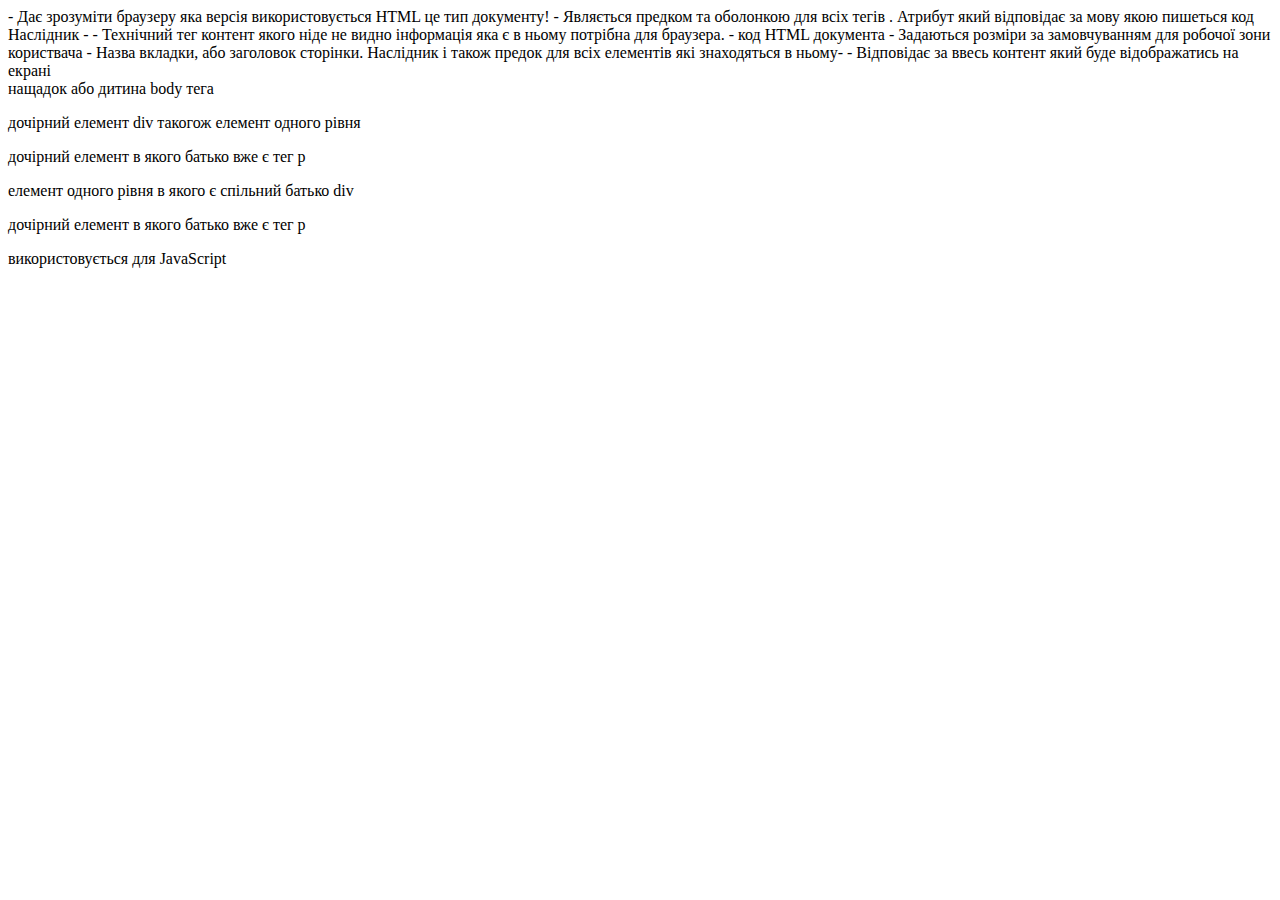
==== domashka_1/index.html @ 8a9f23c8 "init" ====
<!DOCTYPE html> - Дає зрозуміти браузеру яка версія використовується HTML це тип документу!
<html lang="en"> - Являється предком та оболонкою для всіх тегів . Атрибут який відповідає за мову якою пишеться код
  Наслідник  -  <head> - Технічний тег контент якого ніде не видно інформація яка є в ньому потрібна для браузера.
    <meta charset="UTF-8"> - код HTML документа
    <meta name="viewport" content="width=device-width, initial-scale=1.0"> - Задаються розміри за замовчуванням для робочої зони користвача
    <title>A-level</title> - Назва вкладки, або заголовок сторінки.
</head>
Наслідник і також предок для всіх елементів які знаходяться в ньому- <body> - Відповідає за ввесь контент який буде відображатись на екрані
    <div > нащадок або дитина body тега
        <p> дочірний елемент div такогож елемент одного рівня
            <ul></ul> дочірний елемент в якого батько вже є тег p
        </p>
        <p> елемент одного рівня в якого є спільний батько div
            <ol></ol> дочірний елемент в якого батько вже є тег p
        </p>
    </div>
    <script></script> використовується для JavaScript
</body>
</html>
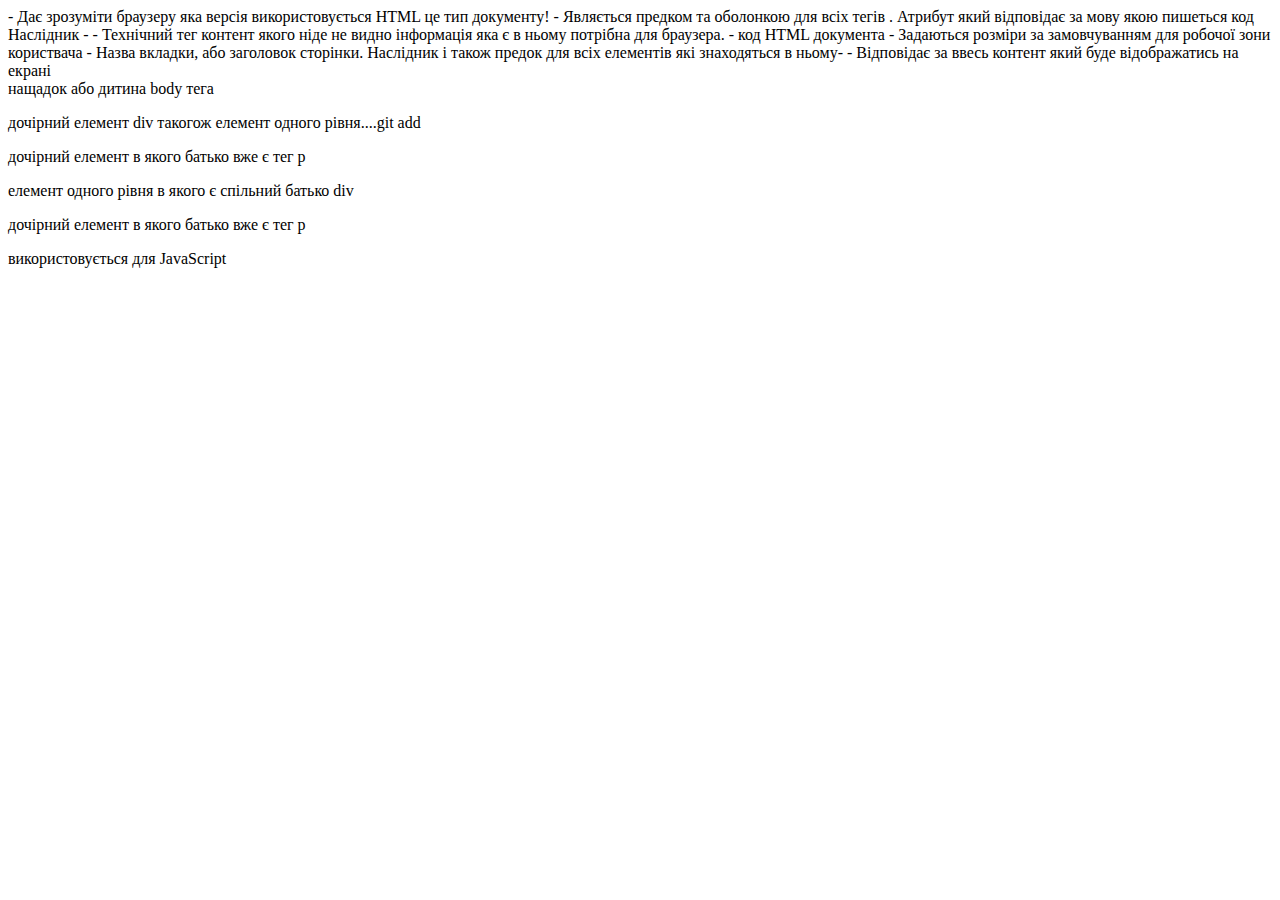
==== commit 4854bcfb: "change" ====
--- a/domashka_1/index.html
+++ b/domashka_1/index.html
@@ -7,7 +7,7 @@
 </head>
 Наслідник і також предок для всіх елементів які знаходяться в ньому- <body> - Відповідає за ввесь контент який буде відображатись на екрані
     <div > нащадок або дитина body тега
-        <p> дочірний елемент div такогож елемент одного рівня
+        <p> дочірний елемент div такогож елемент одного рівня....git add
             <ul></ul> дочірний елемент в якого батько вже є тег p
         </p>
         <p> елемент одного рівня в якого є спільний батько div
